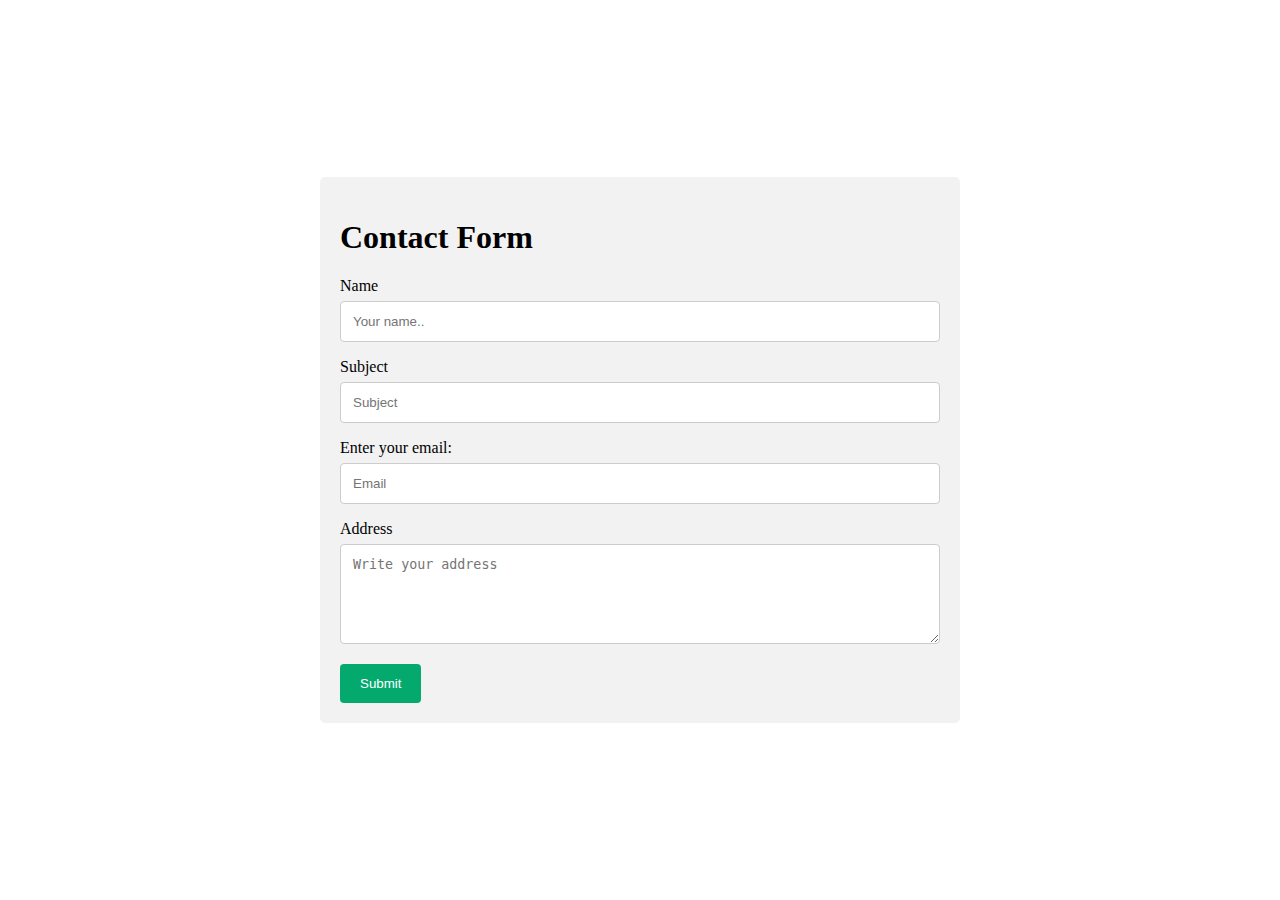
==== contact.html @ 163112f7 "CSS Seperated" ====
<!DOCTYPE html>
<html lang="en">
  <head>
    <meta charset="UTF-8" />
    <meta http-equiv="X-UA-Compatible" content="IE=edge" />
    <meta name="viewport" content="width=device-width, initial-scale=1.0" />
    <title>Document</title>
    <link rel="stylesheet" href="contact.css" />
  </head>

  <body>
    <p id="thank-you-message">
      Thank you for contacting us. We will be in touch with you very soon.
    </p>
    <div class="container">
      <form>
        <h1>Contact Form</h1>
        <label for="name">Name</label>
        <input
          required
          type="text"
          id="name"
          name="name"
          placeholder="Your name.."
        />
        <label for="subject">Subject</label>
        <input
          required
          type="text"
          id="subject"
          name="subject"
          placeholder="Subject"
          minlength="10"
        />
        <label for="email">Enter your email:</label>
        <input
          required
          type="email"
          id="email"
          name="email"
          placeholder="Email"
        />

        <label for="address">Address</label>
        <textarea
          id="address"
          name="address"
          placeholder="Write your address"
          style="height: 100px"
          minlength="25"
        ></textarea>

        <input required type="submit" value="Submit" />
      </form>
    </div>
  </body>
  <script>
    const form = document.querySelector("form");
    const thankYouMessage = document.querySelector("#thank-you-message");
    const formcontainer = document.querySelector(".container");
    form.addEventListener("submit", (e) => {
      e.preventDefault();
      thankYouMessage.classList.add("show");
      formcontainer.classList.add("hide");
      setTimeout(() => form.submit(), 4000);
    });
  </script>
</html>
---- contact.css ----
input[type="text"],
input[type="email"],
select,
textarea {
  width: 100%; /* Full width */
  padding: 12px; /* Some padding */
  border: 1px solid #ccc; /* Gray border */
  border-radius: 4px; /* Rounded borders */
  box-sizing: border-box; /* Make sure that padding and width stays in place */
  margin-top: 6px; /* Add a top margin */
  margin-bottom: 16px; /* Bottom margin */
  resize: vertical; /* Allow the user to vertically resize the textarea (not horizontally) */
}

/* Style the submit button with a specific background color etc */
input[type="submit"] {
  background-color: #04aa6d;
  color: white;
  padding: 12px 20px;
  border: none;
  border-radius: 4px;
  cursor: pointer;
}

/* When moving the mouse over the submit button, add a darker green color */
input[type="submit"]:hover {
  background-color: #45a049;
}
body {
  width: 50%;
  height: 100vh;
  display: flex;
  align-items: center;
  justify-content: center;
  margin: auto;
}
/* Add a background color and some padding around the form */
.container {
  border-radius: 5px;
  background-color: #f2f2f2;
  padding: 20px;
  height: fit-content;
}
.container.hide {
  display: none;
}

#thank-you-message {
  display: none;
}

#thank-you-message.show {
  display: block;
  color: green;
  font-size: 50px;
  font-family: "Segoe UI", Tahoma, Geneva, Verdana, sans-serif;
  text-align: center;
}
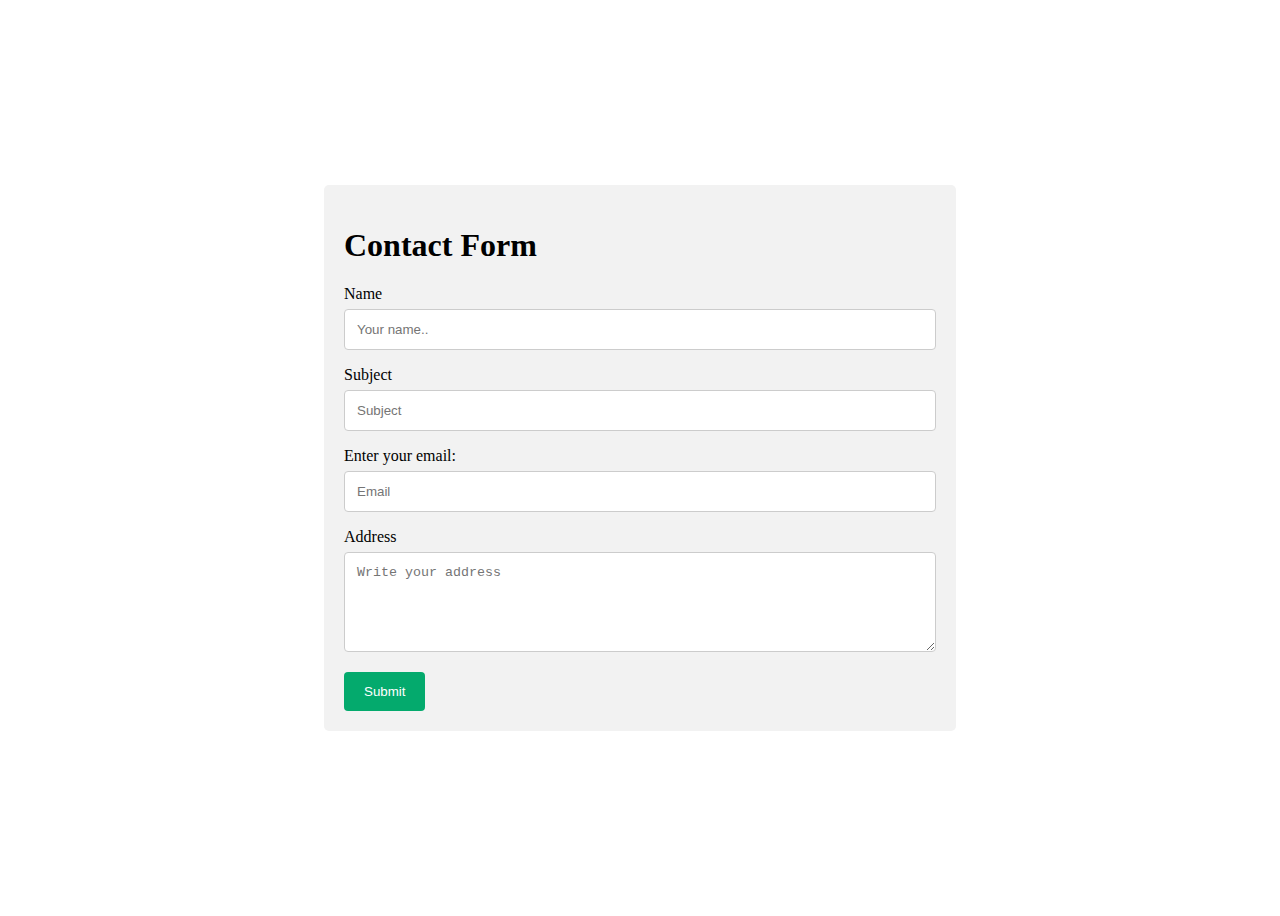
==== commit 6b6c9d02: "CSS Single File" ====
--- a/contact.html
+++ b/contact.html
@@ -5,53 +5,55 @@
     <meta http-equiv="X-UA-Compatible" content="IE=edge" />
     <meta name="viewport" content="width=device-width, initial-scale=1.0" />
     <title>Document</title>
-    <link rel="stylesheet" href="contact.css" />
+    <link rel="stylesheet" href="style.css" />
   </head>
 
   <body>
-    <p id="thank-you-message">
-      Thank you for contacting us. We will be in touch with you very soon.
-    </p>
-    <div class="container">
-      <form>
-        <h1>Contact Form</h1>
-        <label for="name">Name</label>
-        <input
-          required
-          type="text"
-          id="name"
-          name="name"
-          placeholder="Your name.."
-        />
-        <label for="subject">Subject</label>
-        <input
-          required
-          type="text"
-          id="subject"
-          name="subject"
-          placeholder="Subject"
-          minlength="10"
-        />
-        <label for="email">Enter your email:</label>
-        <input
-          required
-          type="email"
-          id="email"
-          name="email"
-          placeholder="Email"
-        />
+    <div class="contactSection">
+      <p id="thank-you-message">
+        Thank you for contacting us. We will be in touch with you very soon.
+      </p>
+      <div class="container">
+        <form>
+          <h1>Contact Form</h1>
+          <label for="name">Name</label>
+          <input
+            required
+            type="text"
+            id="name"
+            name="name"
+            placeholder="Your name.."
+          />
+          <label for="subject">Subject</label>
+          <input
+            required
+            type="text"
+            id="subject"
+            name="subject"
+            placeholder="Subject"
+            minlength="10"
+          />
+          <label for="email">Enter your email:</label>
+          <input
+            required
+            type="email"
+            id="email"
+            name="email"
+            placeholder="Email"
+          />
 
-        <label for="address">Address</label>
-        <textarea
-          id="address"
-          name="address"
-          placeholder="Write your address"
-          style="height: 100px"
-          minlength="25"
-        ></textarea>
+          <label for="address">Address</label>
+          <textarea
+            id="address"
+            name="address"
+            placeholder="Write your address"
+            style="height: 100px"
+            minlength="25"
+          ></textarea>
 
-        <input required type="submit" value="Submit" />
-      </form>
+          <input required type="submit" value="Submit" />
+        </form>
+      </div>
     </div>
   </body>
   <script>
--- a/style.css
+++ b/style.css
@@ -0,0 +1,87 @@
+.single-container td {
+  width: 400px;
+}
+
+thead td {
+  font-weight: bold;
+  font-size: 24px;
+}
+
+#loader {
+  width: 100%;
+  height: 100vh;
+  position: fixed;
+  display: flex;
+  align-items: center;
+  justify-content: center;
+  font-size: 32px;
+}
+.contact {
+  padding: 10px 40px;
+  background-color: black;
+  color: #fff;
+  cursor: pointer;
+  border-radius: 10px;
+}
+#result {
+  margin-bottom: 20px;
+}
+
+input[type="text"],
+input[type="email"],
+select,
+textarea {
+  width: 100%; /* Full width */
+  padding: 12px; /* Some padding */
+  border: 1px solid #ccc; /* Gray border */
+  border-radius: 4px; /* Rounded borders */
+  box-sizing: border-box; /* Make sure that padding and width stays in place */
+  margin-top: 6px; /* Add a top margin */
+  margin-bottom: 16px; /* Bottom margin */
+  resize: vertical; /* Allow the user to vertically resize the textarea (not horizontally) */
+}
+
+/* Style the submit button with a specific background color etc */
+input[type="submit"] {
+  background-color: #04aa6d;
+  color: white;
+  padding: 12px 20px;
+  border: none;
+  border-radius: 4px;
+  cursor: pointer;
+}
+
+/* When moving the mouse over the submit button, add a darker green color */
+input[type="submit"]:hover {
+  background-color: #45a049;
+}
+.contactSection {
+  width: 50%;
+  height: 100vh;
+  display: flex;
+  align-items: center;
+  justify-content: center;
+  margin: auto;
+}
+/* Add a background color and some padding around the form */
+.container {
+  border-radius: 5px;
+  background-color: #f2f2f2;
+  padding: 20px;
+  height: fit-content;
+}
+.container.hide {
+  display: none;
+}
+
+#thank-you-message {
+  display: none;
+}
+
+#thank-you-message.show {
+  display: block;
+  color: green;
+  font-size: 50px;
+  font-family: "Segoe UI", Tahoma, Geneva, Verdana, sans-serif;
+  text-align: center;
+}
